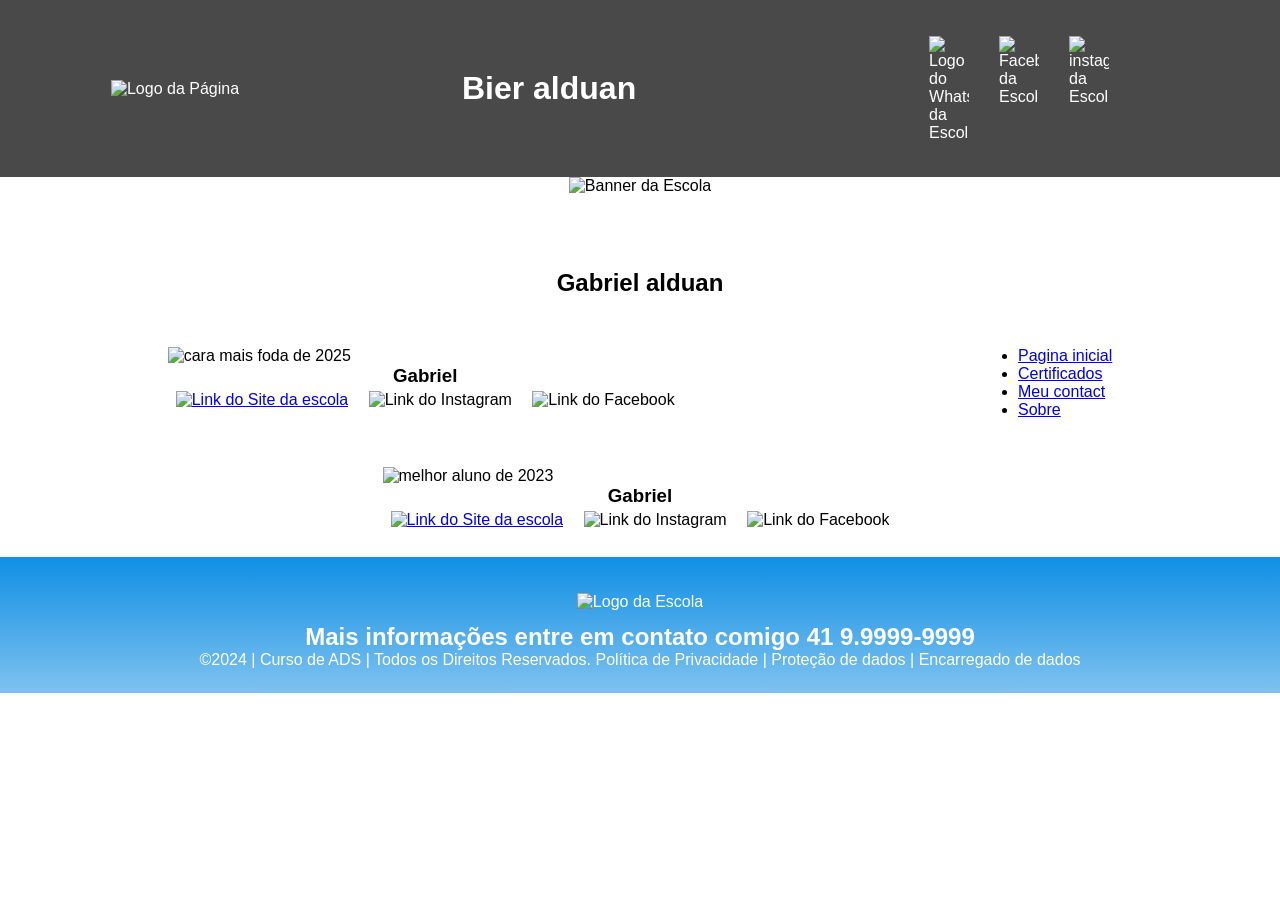
==== index.html @ 17051353 "10" ====
<!DOCTYPE html>
<html lang="pt-br">
<head>
<meta charset="UTF-8">
<meta name="viewport" content="width=device-width, initial-scale=1.0">
<title>Site Bier Alduan </title>
<link rel="stylesheet" href="style.css">
</head>
<body>
<!--header é a parte do cabeçalho do site, é o topo da página-->
<header class="cabecalho-itens">
<img class="cabecalho_imagem" src="logo_nossa_escola.png" alt="Logo da
Página">
<h1 class="titulo_site">Bier alduan </h1>
<div class="sociais">
<img class="sociais" src="whatsapp.png" alt="Logo do Whats da
Escola">
<img class="sociais" src="facebook.png" alt="Facebook da
Escola">
<img class="sociais" src="instagram.png" alt="instagram da
Escola">
</div>
</header>
<!--Seção banner 1 é a parte do paragrafo 1 da página-->
<section class="banner1">
<img class="escola.image" src="paragrafo_1_banner.jpg" alt="Banner da Escola">
</section>
<!--Seção estudantes é a parte do paragrafo 2 da página -- "Meninos"-->
<!--altere em "src="estudante_menino_1.png" para src"nome da imagem do menino em
todos abaixo-->
<!--altere em "src="site_school.png" para src"nome da logo em todos abaixo-->
<!--para aumentar os alunos copie a div no edidor que corresponda desde a foto
até os icones abaixo - dúvidas chame o professor-->
<section class="estudante">
<h1 class="estudante_titulo">Gabriel alduan </h1>
<p> </p>
<div class="estudantes_todos">


<div class="estudante-div">
<img class="estudante-imagem" src="estudante_menino.png" alt="cara mais foda de 2025">
<h3 class="estudante-nome"> Gabriel</h3>
<a href="https://cursos.alura.com.br/dashboard">
<p> </p>
<img class="estudante-icone" src="logo_nossa_escola.png" alt="Link do
Site da escola"></a>
<img class="estudante-icone" src="instagram.png" alt="Link do
Instagram">
<img class="estudante-icone" src="facebook.png" alt="Link do
Facebook">
</div>

<ul>
  <li><a href="index.html">Pagina inicial</a></li>
  <li><a href="certificado.html">Certificados</a></li>
  <li><a href="contato.html">Meu contact</a></li>
  <li><a href="sobre.html">Sobre</a></li>
</ul>



</div>
</section>

<!--Seção estudantes é a parte do paragrafo 3 da página -- "Meninas"-->
<!--altere em "src="estudante_menina_1.png" para src"nome da imagem do menina em
todas abaixo-->
<!--altere em "src="site_school.png" para src"nome da logo em todos abaixo-->
<section class="estudante">
<div class="estudantes_todos">
<div class="estudante-div">
<img class="estudante-imagem" src="estudante_menina.png" alt="melhor aluno de 2023">
<h3 class="estudante-nome">Gabriel </h3>
<a href="https://cursos.alura.com.br/dashboard">
<p> </p>
<img class="estudante-icone" src="logo_nossa_escola.png" alt="Link do Site da
escola"></a>
<img class="estudante-icone" src="instagram.png" alt="Link do Instagram">
<img class="estudante-icone" src="facebook.png" alt="Link do Facebook">
</div>


</div>
</section>
<!--Seção rodapé é a parte final da paragrafo 3 da página-->
<footer class="escola">
<img class="logo_rodape" src="logo_nossa_escola.png" alt="Logo da Escola">
<h2 class="escola-título">Mais informações entre em contato comigo<a class="link"

href="https://wa.me/5541999999999"> 41 9.9999-9999 </a></h2>
<p></p>
<p>©2024 | Curso de ADS | Todos os Direitos Reservados.
Política de Privacidade | Proteção de dados | Encarregado de dados</p>
<p> </p>
</footer>
</body>
</html>
---- style.css ----
*{
margin: 0;
padding: 0;
box-sizing: border-box;
}
body{
font-family: "Poppins", sans-serif;
}
header{
background-color: #494949;
color: white;
width: 100%;
padding: 20px;
}
.cabecalho-itens{
max-width: 1980px;
margin: 0 auto;
display: flex;
align-items: center;
justify-content: center;
}
.cabecalho-imagem{
width: 10%;
display: flex;
justify-content: flex-start;
align-items: center;
}
.titulo_site{
padding: 50px;
text-align: center;
width: 50%;
font: 30px;
}
.sociais{
display: flex;
justify-content: flex-end;
width: 25%;
padding-right: 30px;
}
.banner1{
display: flex;
justify-content: center;
}
.estudante_titulo{
padding: 50px;
text-align: center;

}
.estudante-nome{
text-align: center;
}
.estudante-imagem{
width: 120px;
}
.estudante-icone{
width: 38px;
padding: 4px 8px;
}
.estudante{
background-image: background-color(#494949);
padding: 24px 0;
}

.estudante.div{
text-align: center;
padding: 24px 0;
}
.estudantes_todos{
display: flex;
justify-content: space-around;
}
.escola{
background-image: linear-gradient(#108fe4,#7FC2EF);
color: white;
display: flex;
justify-content:flex-start;
padding: 24px 0;
text-align:center;
display:block;
}
.escola-titulo{
padding: 50px;
text-align: center;
}
.logo_rodape{
height: 80px;
padding: 12px 0;

}

.link{
color: #ffffff;
text-decoration: none;
}
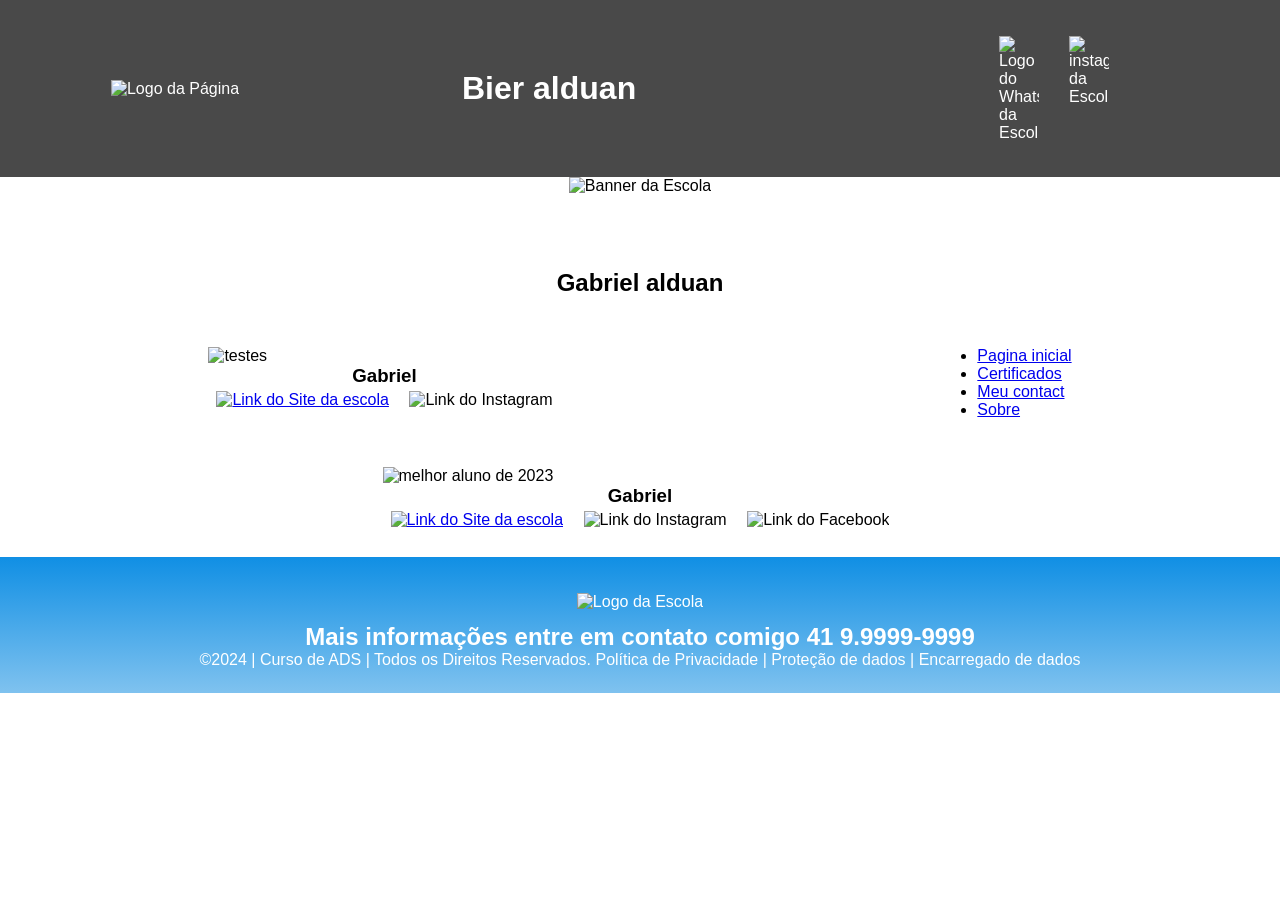
==== commit dfdbbf36: "11" ====
--- a/index.html
+++ b/index.html
@@ -13,9 +13,7 @@
 Página">
 <h1 class="titulo_site">Bier alduan </h1>
 <div class="sociais">
-<img class="sociais" src="whatsapp.png" alt="Logo do Whats da
-Escola">
-<img class="sociais" src="facebook.png" alt="Facebook da
+<img class="sociais" src="whatszap.png" alt="Logo do Whats da
 Escola">
 <img class="sociais" src="instagram.png" alt="instagram da
 Escola">
@@ -38,7 +36,7 @@
 
 
 <div class="estudante-div">
-<img class="estudante-imagem" src="estudante_menino.png" alt="cara mais foda de 2025">
+<img class="estudante-imagem" src="estudante_menino.png" alt="testes">
 <h3 class="estudante-nome"> Gabriel</h3>
 <a href="https://cursos.alura.com.br/dashboard">
 <p> </p>
@@ -46,8 +44,6 @@
 Site da escola"></a>
 <img class="estudante-icone" src="instagram.png" alt="Link do
 Instagram">
-<img class="estudante-icone" src="facebook.png" alt="Link do
-Facebook">
 </div>
 
 <ul>
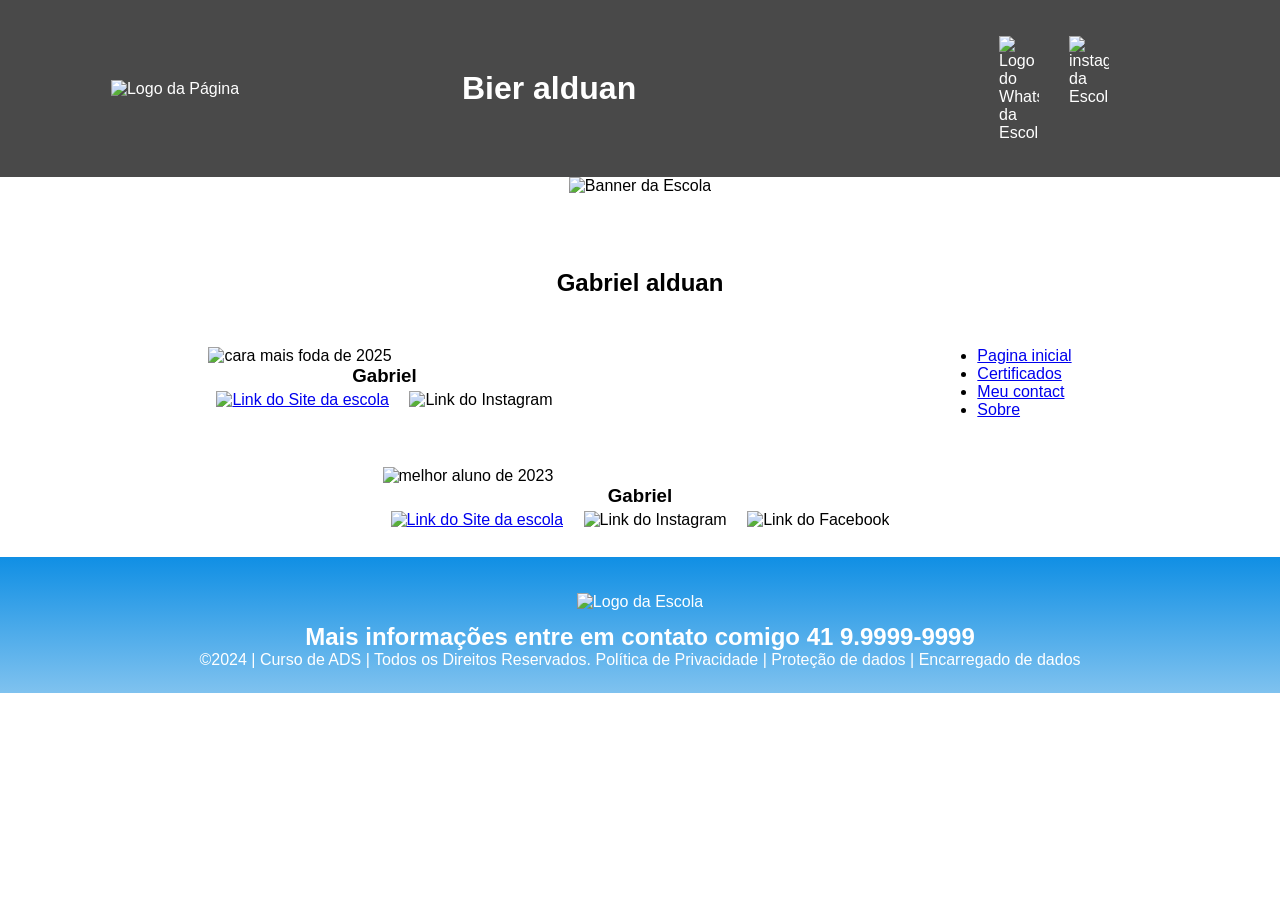
==== commit 23fb9024: "50" ====
--- a/index.html
+++ b/index.html
@@ -13,9 +13,9 @@
 Página">
 <h1 class="titulo_site">Bier alduan </h1>
 <div class="sociais">
-<img class="sociais" src="whatszap.png" alt="Logo do Whats da
+<img class="sociais" src="whatzap.img" alt="Logo do Whats da
 Escola">
-<img class="sociais" src="instagram.png" alt="instagram da
+<img class="sociais" src="instagram.img" alt="instagram da
 Escola">
 </div>
 </header>
@@ -36,14 +36,15 @@
 
 
 <div class="estudante-div">
-<img class="estudante-imagem" src="estudante_menino.png" alt="testes">
+<img class="estudante-imagem" src="estudante_menino.png" alt="cara mais foda de 2025">
 <h3 class="estudante-nome"> Gabriel</h3>
 <a href="https://cursos.alura.com.br/dashboard">
 <p> </p>
 <img class="estudante-icone" src="logo_nossa_escola.png" alt="Link do
 Site da escola"></a>
-<img class="estudante-icone" src="instagram.png" alt="Link do
+<img class="estudante-icone" src="instagram.img" alt="Link do
 Instagram">
+
 </div>
 
 <ul>
@@ -71,8 +72,8 @@
 <p> </p>
 <img class="estudante-icone" src="logo_nossa_escola.png" alt="Link do Site da
 escola"></a>
-<img class="estudante-icone" src="instagram.png" alt="Link do Instagram">
-<img class="estudante-icone" src="facebook.png" alt="Link do Facebook">
+<img class="estudante-icone" src="instagram.img" alt="Link do Instagram">
+<img class="estudante-icone" src="whatzap.img" alt="Link do Facebook">
 </div>
 
 
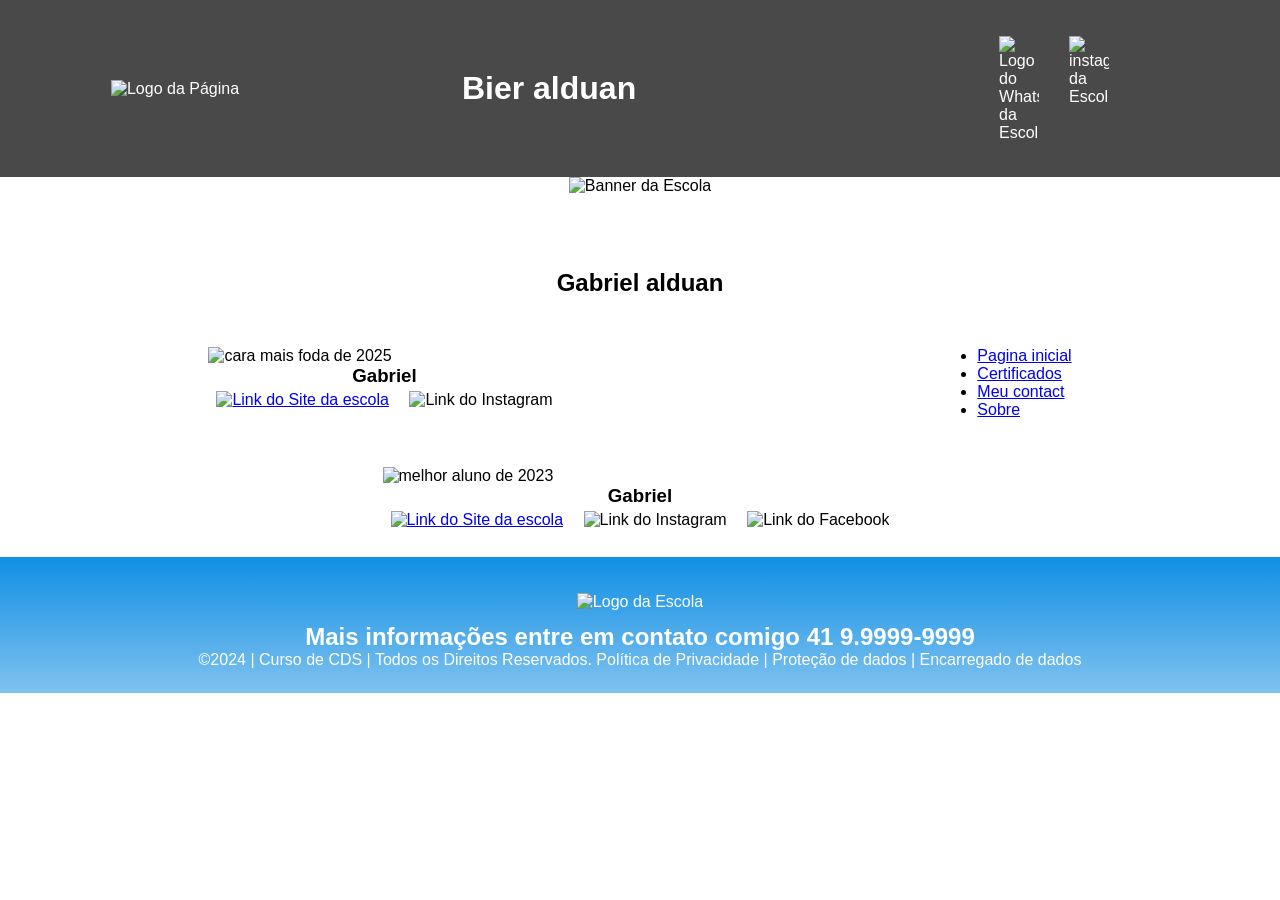
==== commit 5ca52860: "56" ====
--- a/index.html
+++ b/index.html
@@ -13,9 +13,9 @@
 Página">
 <h1 class="titulo_site">Bier alduan </h1>
 <div class="sociais">
-<img class="sociais" src="whatzap.img" alt="Logo do Whats da
+<img class="sociais" src="whatzap.png" alt="Logo do Whats da
 Escola">
-<img class="sociais" src="instagram.img" alt="instagram da
+<img class="sociais" src="instagram.png" alt="instagram da
 Escola">
 </div>
 </header>
@@ -42,7 +42,7 @@
 <p> </p>
 <img class="estudante-icone" src="logo_nossa_escola.png" alt="Link do
 Site da escola"></a>
-<img class="estudante-icone" src="instagram.img" alt="Link do
+<img class="estudante-icone" src="instagram.png" alt="Link do
 Instagram">
 
 </div>
@@ -72,8 +72,8 @@
 <p> </p>
 <img class="estudante-icone" src="logo_nossa_escola.png" alt="Link do Site da
 escola"></a>
-<img class="estudante-icone" src="instagram.img" alt="Link do Instagram">
-<img class="estudante-icone" src="whatzap.img" alt="Link do Facebook">
+<img class="estudante-icone" src="instagram.png" alt="Link do Instagram">
+<img class="estudante-icone" src="whatzap.png" alt="Link do Facebook">
 </div>
 
 
@@ -86,7 +86,7 @@
 
 href="https://wa.me/5541999999999"> 41 9.9999-9999 </a></h2>
 <p></p>
-<p>©2024 | Curso de ADS | Todos os Direitos Reservados.
+<p>©2024 | Curso de CDS | Todos os Direitos Reservados.
 Política de Privacidade | Proteção de dados | Encarregado de dados</p>
 <p> </p>
 </footer>
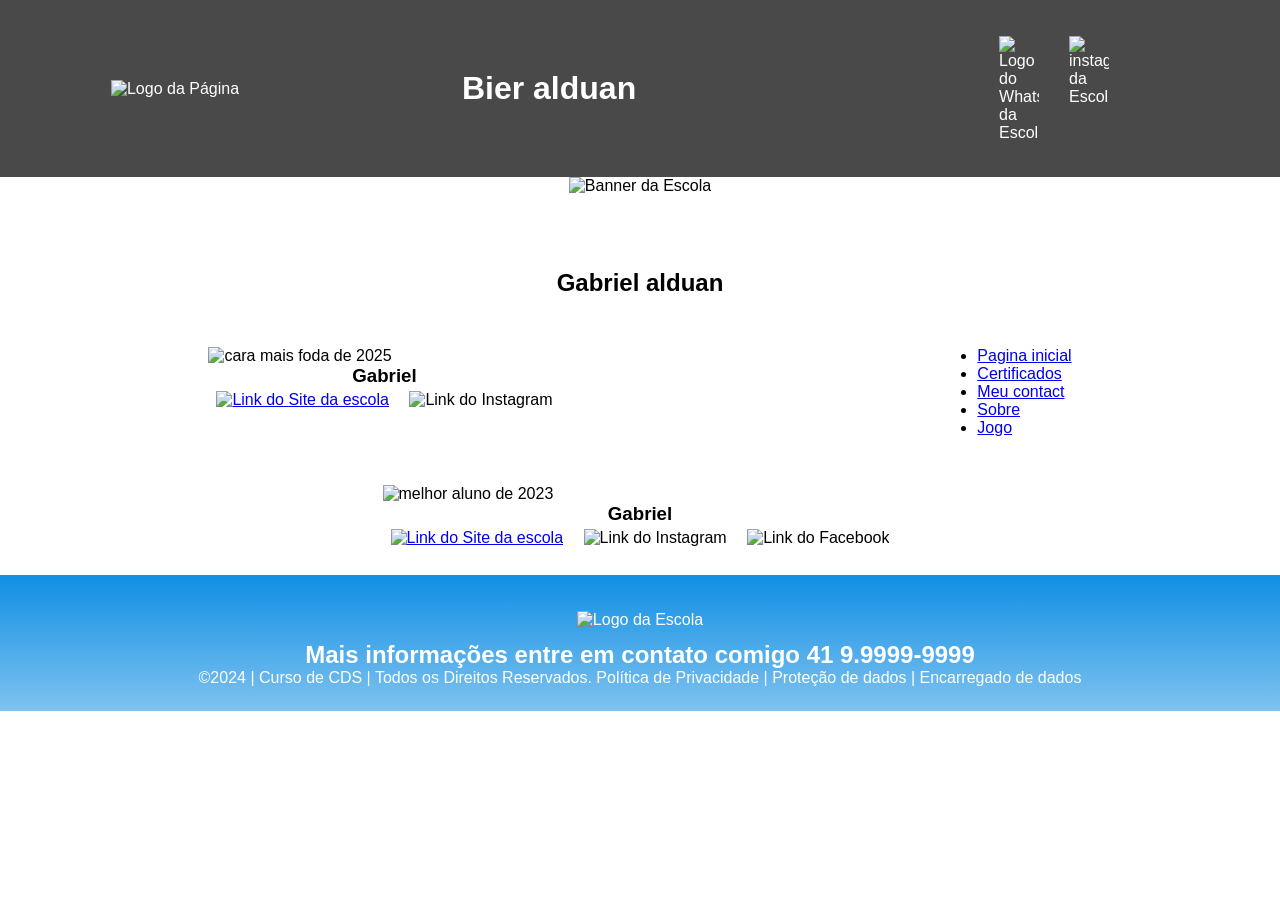
==== commit e6d1a0db: "007" ====
--- a/index.html
+++ b/index.html
@@ -47,11 +47,14 @@
 
 </div>
 
+<!--MENU-->
+
 <ul>
   <li><a href="index.html">Pagina inicial</a></li>
   <li><a href="certificado.html">Certificados</a></li>
   <li><a href="contato.html">Meu contact</a></li>
   <li><a href="sobre.html">Sobre</a></li>
+  <li><a href="jogo.html">Jogo</a></li>
 </ul>
 
 
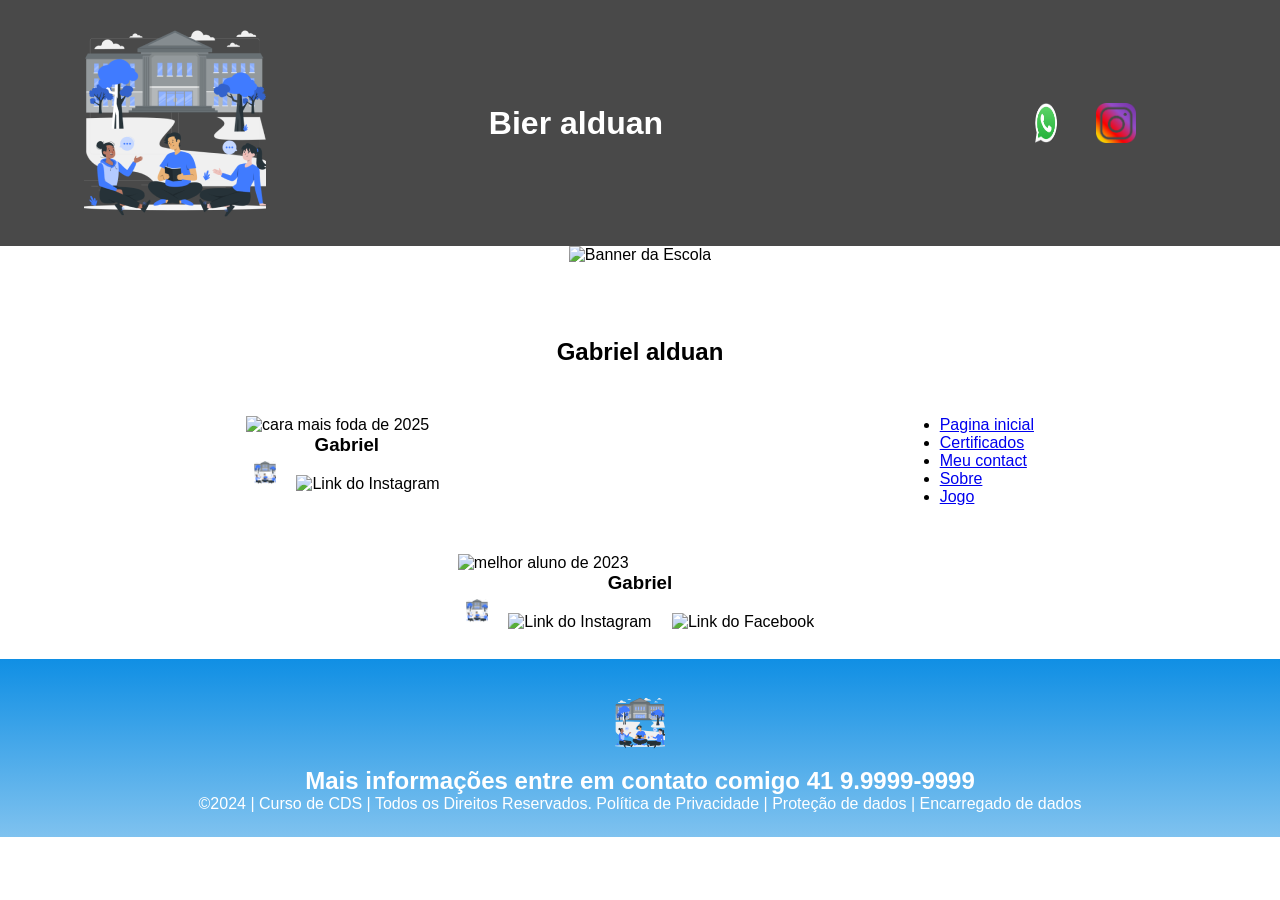
==== commit ea99c30d: "25" ====
--- a/index.html
+++ b/index.html
@@ -13,9 +13,9 @@
 Página">
 <h1 class="titulo_site">Bier alduan </h1>
 <div class="sociais">
-<img class="sociais" src="whatzap.png" alt="Logo do Whats da
+<img class="sociais" src="wlogo.png" alt="Logo do Whats da
 Escola">
-<img class="sociais" src="instagram.png" alt="instagram da
+<img class="sociais" src="instagram.webp" alt="instagram da
 Escola">
 </div>
 </header>
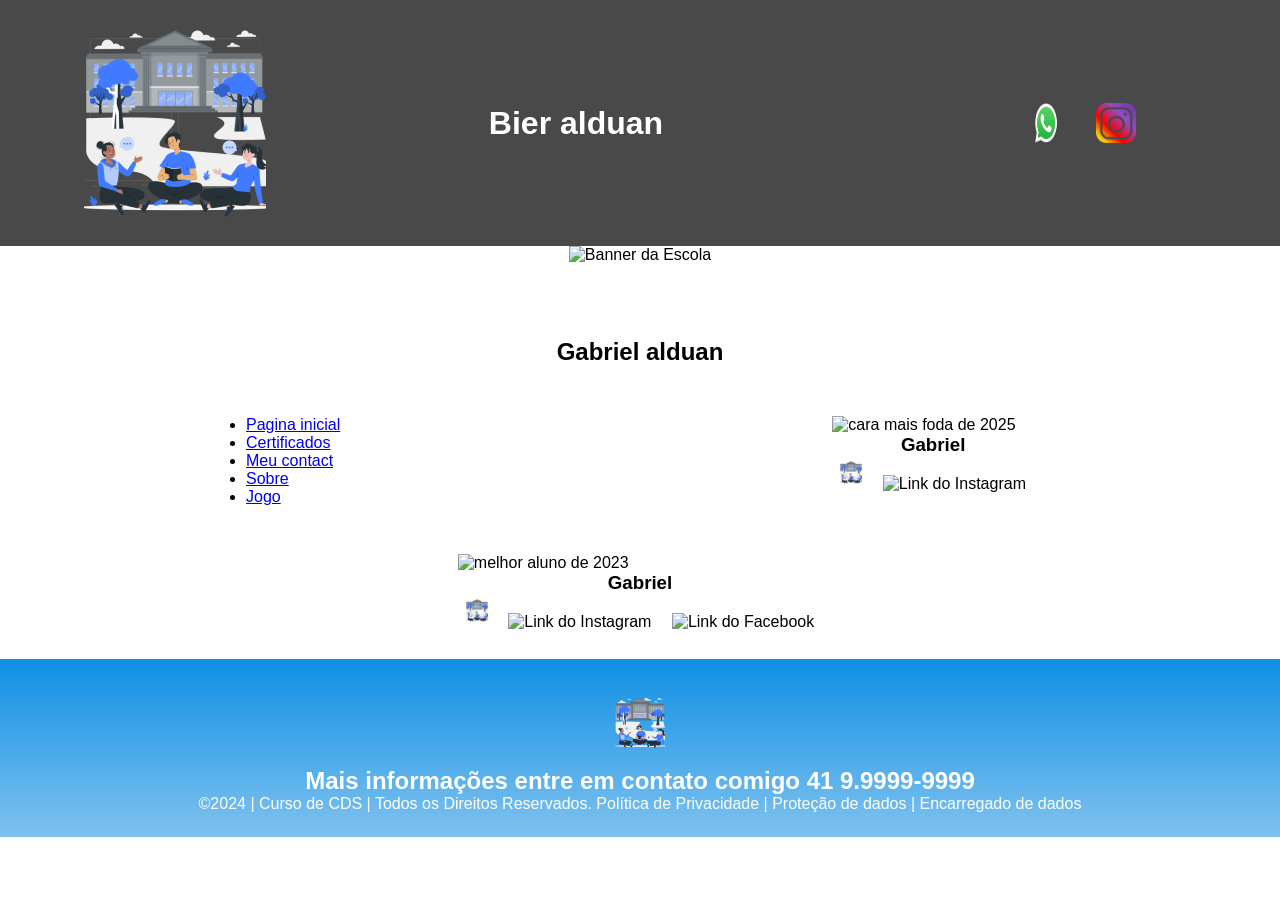
==== commit f70ef98b: "26" ====
--- a/index.html
+++ b/index.html
@@ -33,6 +33,16 @@
 <h1 class="estudante_titulo">Gabriel alduan </h1>
 <p> </p>
 <div class="estudantes_todos">
+  
+<!--MENU-->
+
+<ul>
+  <li><a href="index.html">Pagina inicial</a></li>
+  <li><a href="certificado.html">Certificados</a></li>
+  <li><a href="contato.html">Meu contact</a></li>
+  <li><a href="sobre.html">Sobre</a></li>
+  <li><a href="jogo.html">Jogo</a></li>
+</ul>
 
 
 <div class="estudante-div">
@@ -47,15 +57,6 @@
 
 </div>
 
-<!--MENU-->
-
-<ul>
-  <li><a href="index.html">Pagina inicial</a></li>
-  <li><a href="certificado.html">Certificados</a></li>
-  <li><a href="contato.html">Meu contact</a></li>
-  <li><a href="sobre.html">Sobre</a></li>
-  <li><a href="jogo.html">Jogo</a></li>
-</ul>
 
 
 
